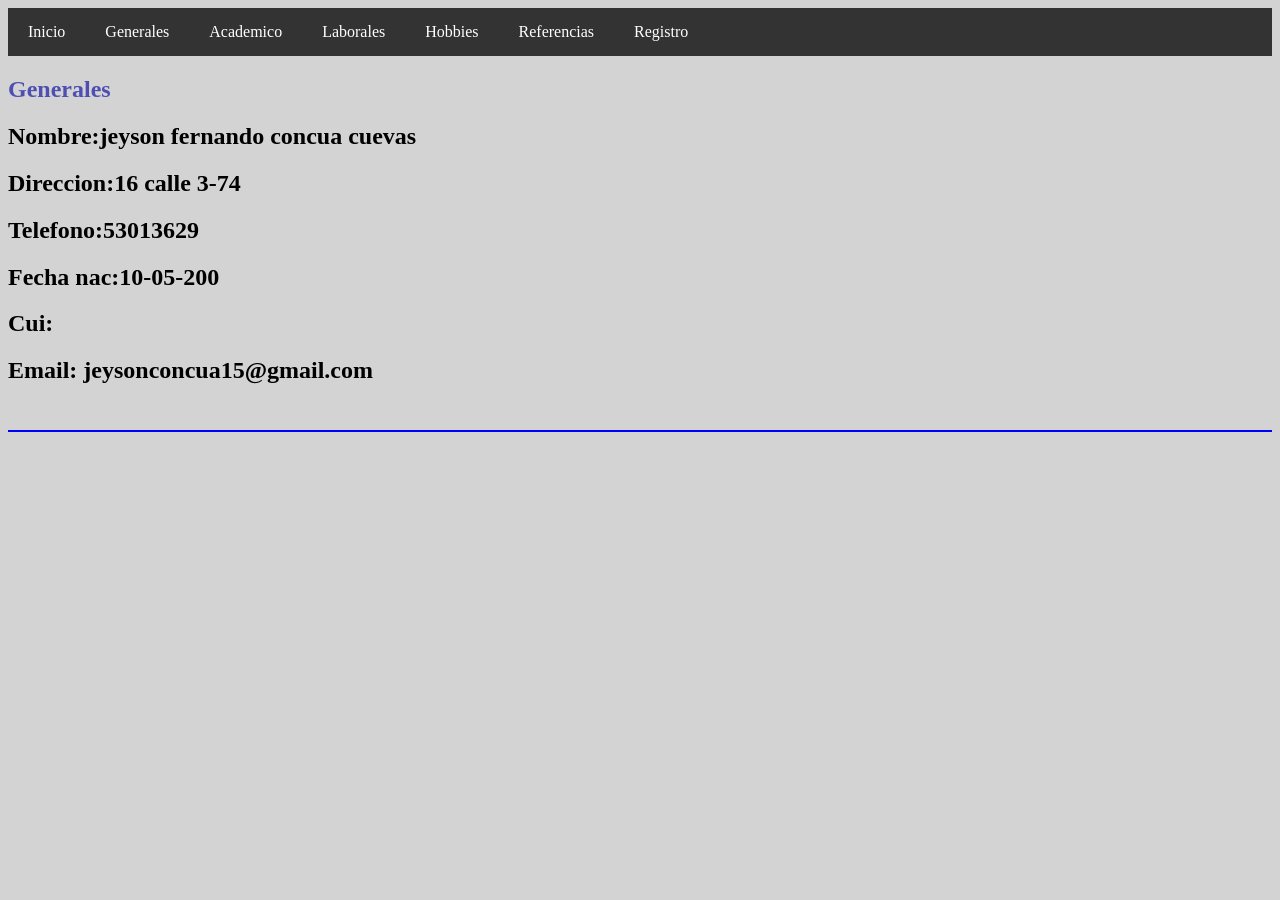
==== Generales.html @ 39085361 "se subieron archivos" ====
<!DOCTYPE html>
<html>
<head>
    <link rel="stylesheet" href="estilos.css">
    <title>mi pagina</title>
</head>
<body style="background-color: #D3D3D3;"></body>


<nav class="navbar">
    <ul>
        <li><a href="index.html">Inicio</a></li>
        <li><a href="Generales.html">Generales</a></li>
        <li><a href="Academico.html">Academico</a></li>
        <li><a href="Laborales.html">Laborales</a></li>
        <li><a href="Hobbies.html">Hobbies</a></li> 
        <li><a href="Referencias.html">Referencias</a></li> 
        <li><a href="Registro.html">Registro</a></li> 
    </ul>
</nav>

<h2 style="color: rgb(79, 79, 179);">Generales</h2>
<h2>Nombre:jeyson fernando concua cuevas</h2>
<h2>Direccion:16 calle 3-74</h2>
<h2>Telefono:53013629</h2>
<h2>Fecha nac:10-05-200</h2>
<h2>Cui: </h2>
<h2>Email:
jeysonconcua15@gmail.com</h2>
</div><br>

<hr color="blue">

</body>
</html>
---- estilos.css ----
.navbar ul {
    list-style-type: none;
    background-color: #333;
    padding: 0;
    margin: 0;
    display: flex;
}

.navbar li a {
    display: block;
    color: white;
    text-align: center;
    padding: 15px 20px;
    text-decoration: none;
    transition: background-color 0.3s;
}

.navbar li a:hover {
    background-color: #555;
    color: #fff;
    border-bottom: 2px solid #007bff;
}
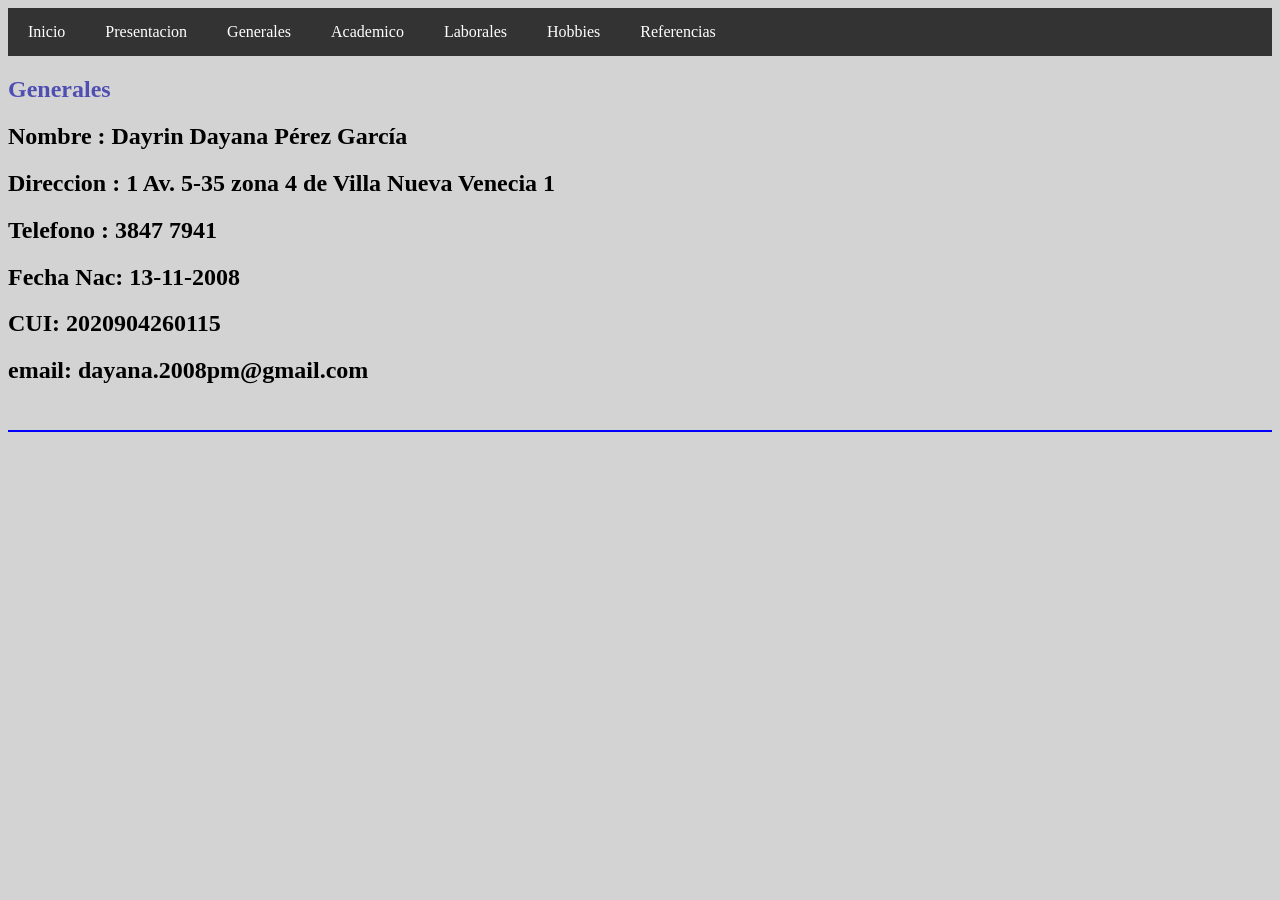
==== commit 77cc23ec: "Update personal information in Generales.html se edito archivo" ====
--- a/Generales.html
+++ b/Generales.html
@@ -9,27 +9,26 @@
 
 <nav class="navbar">
     <ul>
-        <li><a href="index.html">Inicio</a></li>
-        <li><a href="Generales.html">Generales</a></li>
+        <li><a href="index.html">Inicio</a></li>  
+        <li><a href="Presentacion.html">Presentacion</a></li>
+        <li><a href="Generales.html">Generales</a></li>                                                                                                                                                                                                                                                                                                                                                                        
         <li><a href="Academico.html">Academico</a></li>
         <li><a href="Laborales.html">Laborales</a></li>
         <li><a href="Hobbies.html">Hobbies</a></li> 
         <li><a href="Referencias.html">Referencias</a></li> 
-        <li><a href="Registro.html">Registro</a></li> 
     </ul>
 </nav>
 
 <h2 style="color: rgb(79, 79, 179);">Generales</h2>
-<h2>Nombre:jeyson fernando concua cuevas</h2>
-<h2>Direccion:16 calle 3-74</h2>
-<h2>Telefono:53013629</h2>
-<h2>Fecha nac:10-05-200</h2>
-<h2>Cui: </h2>
-<h2>Email:
-jeysonconcua15@gmail.com</h2>
+<h2>Nombre : Dayrin Dayana Pérez García</h2>
+<h2>Direccion : 1 Av. 5-35 zona 4 de Villa Nueva Venecia 1</h2>
+<h2>Telefono : 3847 7941</h2>
+<h2>Fecha Nac: 13-11-2008</h2>
+<h2>CUI: 2020904260115</h2>
+<h2>email: dayana.2008pm@gmail.com</h2>
 </div><br>
 
 <hr color="blue">
 
 </body>
-</html>+</html>
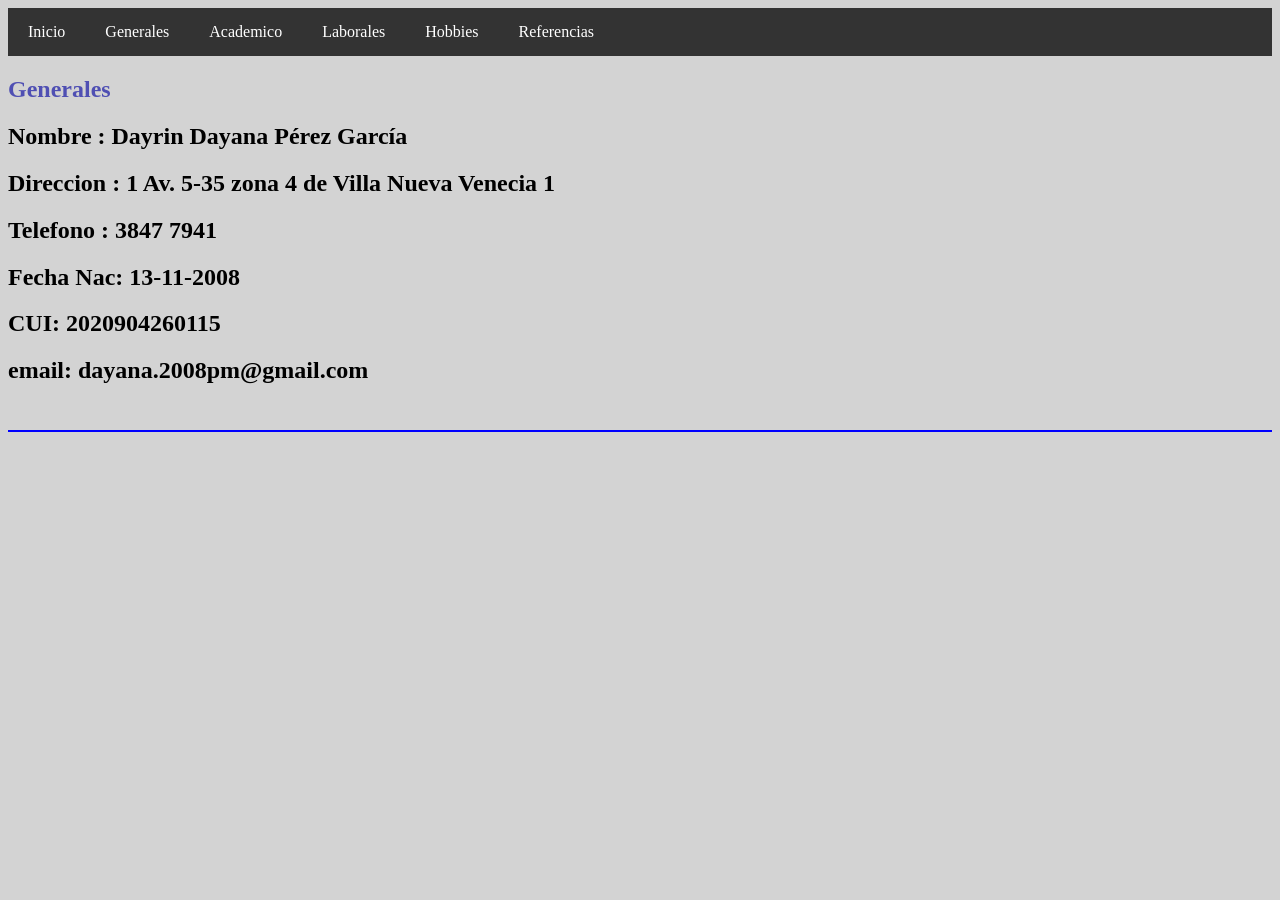
==== commit d9cde3e6: "Remove link to Presentacion.html from navbar" ====
--- a/Generales.html
+++ b/Generales.html
@@ -10,7 +10,6 @@
 <nav class="navbar">
     <ul>
         <li><a href="index.html">Inicio</a></li>  
-        <li><a href="Presentacion.html">Presentacion</a></li>
         <li><a href="Generales.html">Generales</a></li>                                                                                                                                                                                                                                                                                                                                                                        
         <li><a href="Academico.html">Academico</a></li>
         <li><a href="Laborales.html">Laborales</a></li>
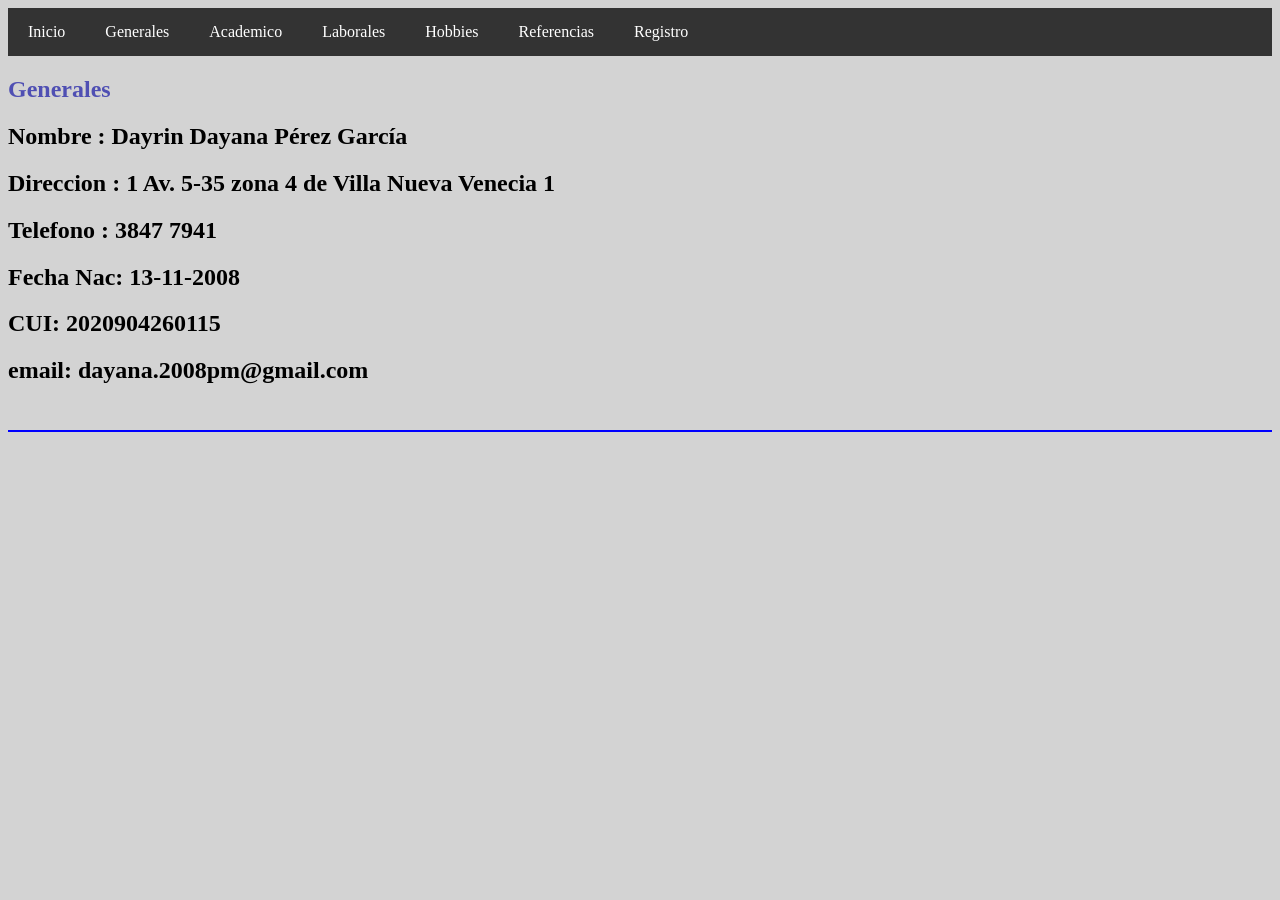
==== commit 9a1a92cf: "Add 'Registro' link to Generales.html" ====
--- a/Generales.html
+++ b/Generales.html
@@ -14,7 +14,8 @@
         <li><a href="Academico.html">Academico</a></li>
         <li><a href="Laborales.html">Laborales</a></li>
         <li><a href="Hobbies.html">Hobbies</a></li> 
-        <li><a href="Referencias.html">Referencias</a></li> 
+        <li><a href="Referencias.html">Referencias</a></li>
+        <li><a href="Registro.html">Registro</a></li> 
     </ul>
 </nav>
 
